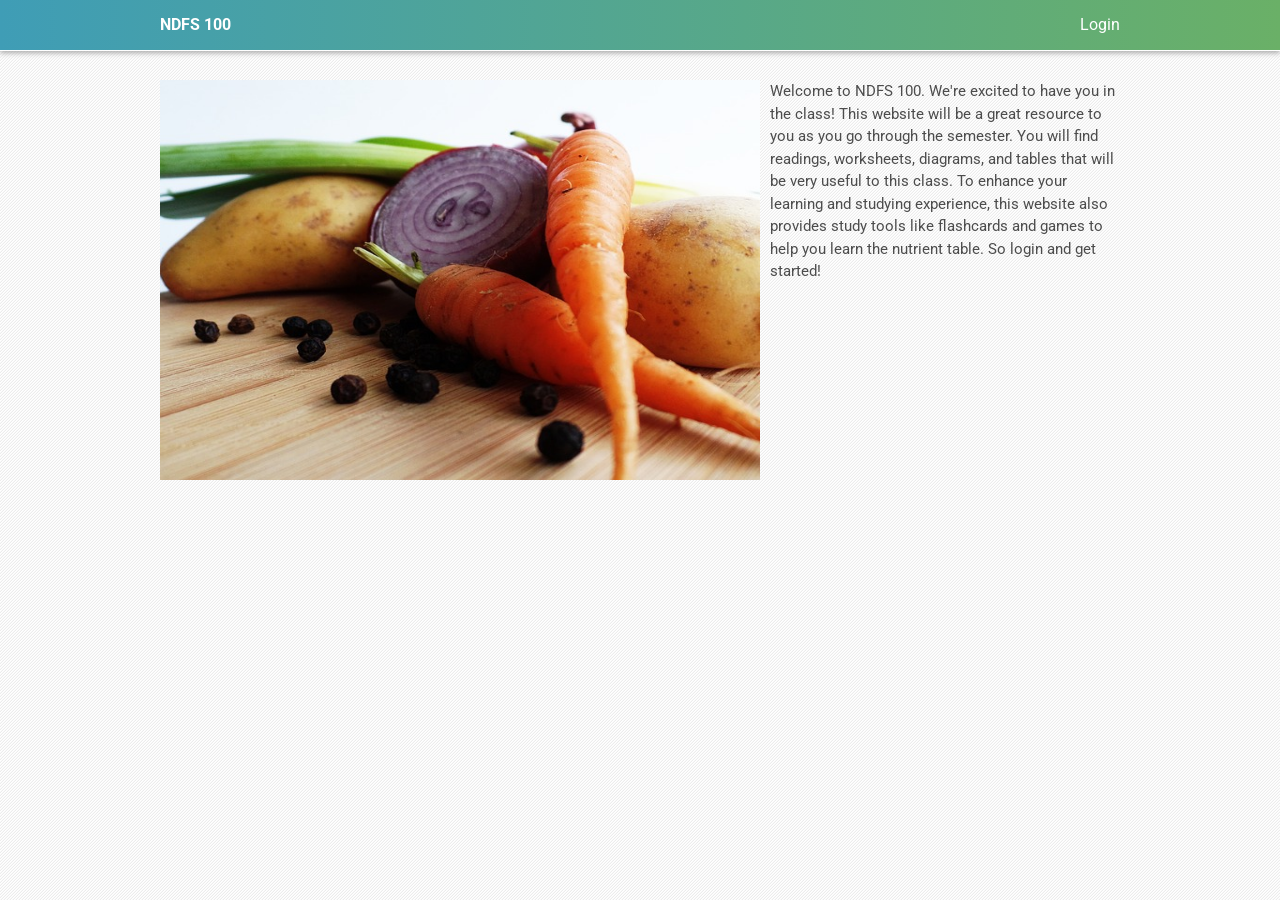
==== views/index.html @ 76935cf7 "Login and register modals: functionality and styling complete (I think).  See credentials.json for t" ====
<!DOCTYPE html>
<html>
<head>
	<title>NDFS 100</title>
	<link type="text/css" rel="stylesheet" href="../css/style.css" />
	<link type="text/css" rel="stylesheet/less" href="../css/page.less"/>
	<link type="text/css" rel="stylesheet/less" href="../css/login.less"/>

	<script src="../scripts/less.js-2.3.1/dist/less.min.js" type="text/javascript"></script>
	<script src="../scripts/login.js" type="text/javascript"></script>
	<link href='http://fonts.googleapis.com/css?family=Roboto:400,700,500' rel='stylesheet' type='text/css'>
</head>
<body>
	<div id="navBar">
		<div class="wrapper">
			<div id="logo" class="navLink">NDFS 100</div>
			<div id="loginContainer">
				<a id="login" onclick="displayLoginModal()">Login</a>
			</div>
		</div>
	</div>
	<div class="wrapper">
		<div id="content">
			<img src="../images/HomeVeggies.jpg" id="spashImage">
			<div id="splashText">
				<p>Welcome to NDFS 100. We're excited to have you in the class! This website will be a great resource to you as you go through the semester.  You will find readings, worksheets, diagrams, and tables that will be very useful to this class. To enhance your learning and studying experience, this website also provides study tools like flashcards and games to help you learn the nutrient table.  So login and get started! 
				</p>
			</div>
		</div>

	</div>
	<div id="loginModal">
		<h2 id="close-btn" onclick="hideModals()">&times</h2>
		<h2>Login</h2>
		<form id="login-frm">
			<input type="user" placeholder="Email"/>
			<input type="password" placeholder="Password"/>
		</form>
		<div class="btn-container">
			<div id="sign-up-btn" onclick="displayRegisterModal()">Sign Up</div>
			<div id="submit-btn" onclick="submitCredentials()">Sign In</div>
		</div>
	</div>
	<div id="registerModal">
		<h2 id="close-btn" onclick="hideModals()">&times</h2>
		<h2>Register</h2>
		<form id="register-frm">
			<input placeholder="Email"/>
			<input type="password" placeholder="Password"/>
			<input type="password" placeholder="Confirm Password"/>
		</form>
		<div class="btn-container">
			<div id="submit-btn" onclick="registerUser()">Sign Up</div>
		</div>
	</div>
	<div id="shadow" onclick="hideModals()"></div>
</body>
</html>
---- css/style.css ----
#spashImage{
	width: 600px;
	height: 400px;
	float: left;
	background-color: gray;
	margin-right: 10px;
}

#spashText{
	float: left;
}

#shadow{
	width: 100%;
	height: 100%;
	position: fixed;
	visibility: hidden;
	background-color: rgba(0,0,0,0.2);
	top:0;
	z-index: 2;
}

.blur {
	-webkit-filter: blur(10px);
	-moz-filter: blur(10px); 
	-o-filter: blur(10px);
	-ms-filter: blur(10px);
	filter: blur(10px);
}

.column{
	float:left;
	width: 300px;
	min-height: 500px;
	margin: 0 4px;
	padding: 5px;
}

.column a{
	display: block;
	text-decoration: none;
	padding:10px 0px;
	margin-bottom:1px;
	background: #e6e6e6;
	text-indent:20px;
	color: #4c4c4c;
}

#articleView{
	width: 65%;
	float: left;
}

#noteView{
	width: 32%;
	float: right;
}

.articleBlock{
	min-height: 500px;
	padding: 10px;
	border: 1px solid black;
}

#tableBlock{
	float: left;
	margin-right: 20px;
	margin-top: 18px;
	width:650px;
}

td{
	height: 100px;
	width: 110px;
}

#filterBlock{
	width: 290px;
	float: left;
}

#filterBlock div{
	border: 1px solid black;
	padding: 10px;
}

#flashcardBlock_right div{
	border: 1px solid black;
	margin-top: 10px;
	padding: 15px;
}

#flashcardBlock_right div a{
	margin-top: 10px;
}

#feedbackBlock{
	position: absolute;
	bottom: 0;
	right: 15px;
}

#feedbackBlock div{
	width: 100px;
	margin: 15px 0;
	border: 1px solid black;
}

#settings{
	background-color: white;
	z-index: 2;
	position: fixed;
	top: 50px;
	border: 1px solid black;
	padding: 15px;
}

#optionBlock{
	float: left;
	margin-left: 15px;
}

/*#matching a{
	display: block;
	border: 1px solid black;
	float: right;
	width: 100px;
	text-align: center;
	text-decoration: none;
}*/

/*#matching h2{
	display: inline;
}*/

/*#matching .column{
	border: none;
}

#matching .column:nth-child(3){
	border: 1px solid black;
	height: 507px;
	margin-top: 5px;
}*/
/*
.column .half_column{
	height: 250px;
	border: 1px solid black;
	margin-bottom: 15px;
}

.half_column strong{
	display: block;
	margin: 15px 0 0 15px;
}

.half_column .fact{
	margin-left: 5px;
}*/

/*.fact{
	margin-top:5px;
	width: 95%;
	border: 1px solid black;
}*/

/*.incorrect{
	background-color: #DDD;
}*/

#multipleChoiceBlock li{
	margin-top: 15px;
}

#multipleChoiceBlock .incorrect{
	color: red;
	background-color: white;
}

#multipleChoiceBlock .correct{
	color: green;
}

#multipleChoiceBlock #buttons{
	float: right;
}

#buttons a{
	display: block;
	float: left;
	color: black;
	border: 1px solid black;
	text-align: center;
	width: 100px;
	text-decoration: none;
}

#feedback{
	text-align: center;
	border: 1px solid black;
	margin: 15px 0;
	clear: both;
}
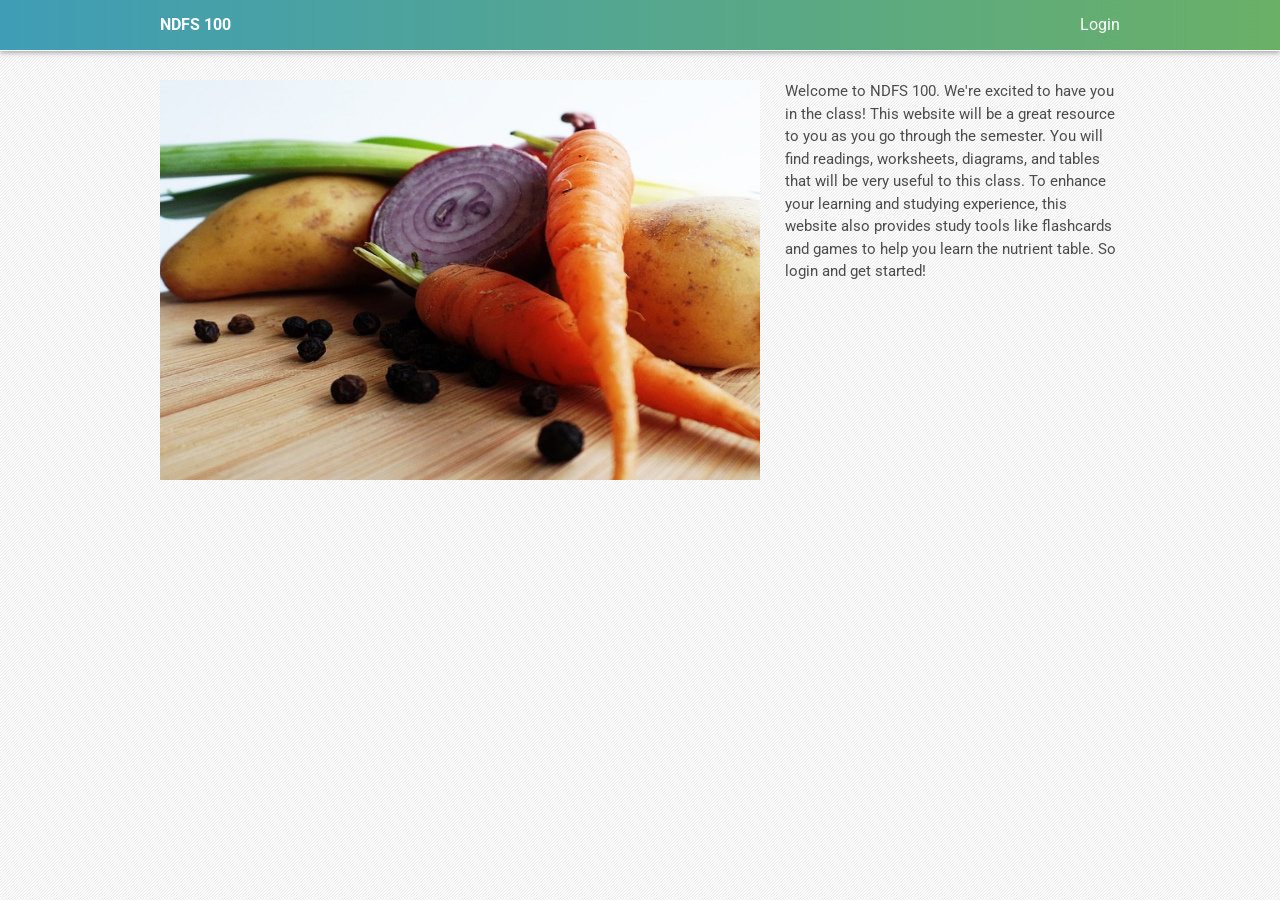
==== commit f95935a9: "Restyling of the filter block and settings modal." ====
--- a/views/index.html
+++ b/views/index.html
@@ -5,10 +5,11 @@
 	<link type="text/css" rel="stylesheet" href="../css/style.css" />
 	<link type="text/css" rel="stylesheet/less" href="../css/page.less"/>
 	<link type="text/css" rel="stylesheet/less" href="../css/login.less"/>
+	<link type='text/css' rel='stylesheet' href='http://fonts.googleapis.com/css?family=Roboto:400,700,500'>
 
 	<script src="../scripts/less.js-2.3.1/dist/less.min.js" type="text/javascript"></script>
 	<script src="../scripts/login.js" type="text/javascript"></script>
-	<link href='http://fonts.googleapis.com/css?family=Roboto:400,700,500' rel='stylesheet' type='text/css'>
+	
 </head>
 <body>
 	<div id="navBar">
@@ -30,7 +31,7 @@
 
 	</div>
 	<div id="loginModal">
-		<h2 id="close-btn" onclick="hideModals()">&times</h2>
+		<h2 id="close-btn" onclick="hideModals()">&times;</h2>
 		<h2>Login</h2>
 		<form id="login-frm">
 			<input type="user" placeholder="Email"/>
@@ -42,7 +43,7 @@
 		</div>
 	</div>
 	<div id="registerModal">
-		<h2 id="close-btn" onclick="hideModals()">&times</h2>
+		<h2 id="close-btn" onclick="hideModals()">&times;</h2>
 		<h2>Register</h2>
 		<form id="register-frm">
 			<input placeholder="Email"/>
--- a/css/style.css
+++ b/css/style.css
@@ -3,7 +3,7 @@
 	height: 400px;
 	float: left;
 	background-color: gray;
-	margin-right: 10px;
+	margin-right: 25px;
 }
 
 #spashText{
@@ -26,72 +26,6 @@
 	-o-filter: blur(10px);
 	-ms-filter: blur(10px);
 	filter: blur(10px);
-}
-
-.column{
-	float:left;
-	width: 300px;
-	min-height: 500px;
-	margin: 0 4px;
-	padding: 5px;
-}
-
-.column a{
-	display: block;
-	text-decoration: none;
-	padding:10px 0px;
-	margin-bottom:1px;
-	background: #e6e6e6;
-	text-indent:20px;
-	color: #4c4c4c;
-}
-
-#articleView{
-	width: 65%;
-	float: left;
-}
-
-#noteView{
-	width: 32%;
-	float: right;
-}
-
-.articleBlock{
-	min-height: 500px;
-	padding: 10px;
-	border: 1px solid black;
-}
-
-#tableBlock{
-	float: left;
-	margin-right: 20px;
-	margin-top: 18px;
-	width:650px;
-}
-
-td{
-	height: 100px;
-	width: 110px;
-}
-
-#filterBlock{
-	width: 290px;
-	float: left;
-}
-
-#filterBlock div{
-	border: 1px solid black;
-	padding: 10px;
-}
-
-#flashcardBlock_right div{
-	border: 1px solid black;
-	margin-top: 10px;
-	padding: 15px;
-}
-
-#flashcardBlock_right div a{
-	margin-top: 10px;
 }
 
 #feedbackBlock{
@@ -120,71 +54,6 @@
 	margin-left: 15px;
 }
 
-/*#matching a{
-	display: block;
-	border: 1px solid black;
-	float: right;
-	width: 100px;
-	text-align: center;
-	text-decoration: none;
-}*/
-
-/*#matching h2{
-	display: inline;
-}*/
-
-/*#matching .column{
-	border: none;
-}
-
-#matching .column:nth-child(3){
-	border: 1px solid black;
-	height: 507px;
-	margin-top: 5px;
-}*/
-/*
-.column .half_column{
-	height: 250px;
-	border: 1px solid black;
-	margin-bottom: 15px;
-}
-
-.half_column strong{
-	display: block;
-	margin: 15px 0 0 15px;
-}
-
-.half_column .fact{
-	margin-left: 5px;
-}*/
-
-/*.fact{
-	margin-top:5px;
-	width: 95%;
-	border: 1px solid black;
-}*/
-
-/*.incorrect{
-	background-color: #DDD;
-}*/
-
-#multipleChoiceBlock li{
-	margin-top: 15px;
-}
-
-#multipleChoiceBlock .incorrect{
-	color: red;
-	background-color: white;
-}
-
-#multipleChoiceBlock .correct{
-	color: green;
-}
-
-#multipleChoiceBlock #buttons{
-	float: right;
-}
-
 #buttons a{
 	display: block;
 	float: left;
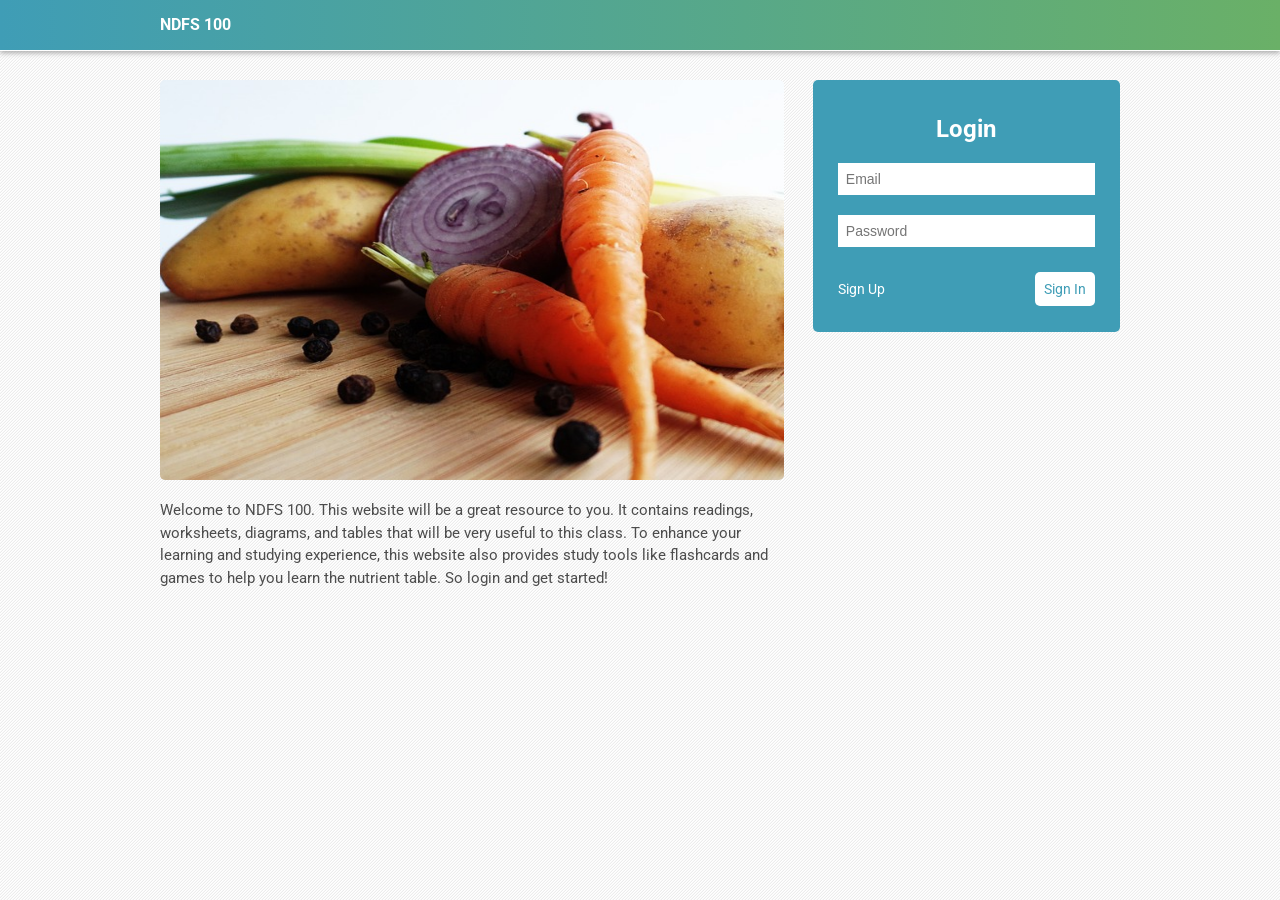
==== commit 8c3023ec: "Re-designed the home/landing page. Fixes issue #28." ====
--- a/views/index.html
+++ b/views/index.html
@@ -11,49 +11,48 @@
 	<script src="../scripts/login.js" type="text/javascript"></script>
 	
 </head>
-<body>
+<body style="overflow: hidden">
+	<div class="wrapper">
+		<div id="content">
+			<div id="splashLeft">
+				<img src="../images/HomeVeggies.jpg" id="splashImage">
+				<p>Welcome to NDFS 100. This website will be a great resource to you. It contains readings, worksheets, diagrams, and tables that will be very useful to this class. To enhance your learning and studying experience, this website also provides study tools like flashcards and games to help you learn the nutrient table.  So login and get started! 
+				</p>
+			</div>
+			<div id="splashRight">
+				<div id="loginBlock">
+					<h2>Login</h2>
+					<form id="login-frm">
+						<input type="user" placeholder="Email"/>
+						<input type="password" placeholder="Password"/>
+					</form>
+					<div class="btn-container">
+						<div class="other-block-btn" onclick="displayRegisterBlock()">Sign Up</div>
+						<div id="submit-btn" onclick="submitCredentials()">Sign In</div>
+					</div>
+				</div>
+				<div id="registerBlock">
+					<h2>Register</h2>
+					<form id="register-frm">
+						<input placeholder="Email"/>
+						<input type="password" placeholder="Password"/>
+						<input type="password" placeholder="Confirm Password"/>
+					</form>
+					<div class="btn-container">
+						<div class="other-block-btn" onclick="displayLoginBlock()">Already Registered?</div>
+						<div id="submit-btn" onclick="registerUser()">Sign Up</div>
+					</div>
+				</div>
+			</div>
+		</div>
+	</div>
+
 	<div id="navBar">
 		<div class="wrapper">
 			<div id="logo" class="navLink">NDFS 100</div>
 			<div id="loginContainer">
-				<a id="login" onclick="displayLoginModal()">Login</a>
 			</div>
 		</div>
 	</div>
-	<div class="wrapper">
-		<div id="content">
-			<img src="../images/HomeVeggies.jpg" id="spashImage">
-			<div id="splashText">
-				<p>Welcome to NDFS 100. We're excited to have you in the class! This website will be a great resource to you as you go through the semester.  You will find readings, worksheets, diagrams, and tables that will be very useful to this class. To enhance your learning and studying experience, this website also provides study tools like flashcards and games to help you learn the nutrient table.  So login and get started! 
-				</p>
-			</div>
-		</div>
-
-	</div>
-	<div id="loginModal">
-		<h2 id="close-btn" onclick="hideModals()">&times;</h2>
-		<h2>Login</h2>
-		<form id="login-frm">
-			<input type="user" placeholder="Email"/>
-			<input type="password" placeholder="Password"/>
-		</form>
-		<div class="btn-container">
-			<div id="sign-up-btn" onclick="displayRegisterModal()">Sign Up</div>
-			<div id="submit-btn" onclick="submitCredentials()">Sign In</div>
-		</div>
-	</div>
-	<div id="registerModal">
-		<h2 id="close-btn" onclick="hideModals()">&times;</h2>
-		<h2>Register</h2>
-		<form id="register-frm">
-			<input placeholder="Email"/>
-			<input type="password" placeholder="Password"/>
-			<input type="password" placeholder="Confirm Password"/>
-		</form>
-		<div class="btn-container">
-			<div id="submit-btn" onclick="registerUser()">Sign Up</div>
-		</div>
-	</div>
-	<div id="shadow" onclick="hideModals()"></div>
 </body>
 </html>
--- a/css/style.css
+++ b/css/style.css
@@ -1,14 +1,3 @@
-#spashImage{
-	width: 600px;
-	height: 400px;
-	float: left;
-	background-color: gray;
-	margin-right: 25px;
-}
-
-#spashText{
-	float: left;
-}
 
 #shadow{
 	width: 100%;
@@ -26,18 +15,6 @@
 	-o-filter: blur(10px);
 	-ms-filter: blur(10px);
 	filter: blur(10px);
-}
-
-#feedbackBlock{
-	position: absolute;
-	bottom: 0;
-	right: 15px;
-}
-
-#feedbackBlock div{
-	width: 100px;
-	margin: 15px 0;
-	border: 1px solid black;
 }
 
 #settings{
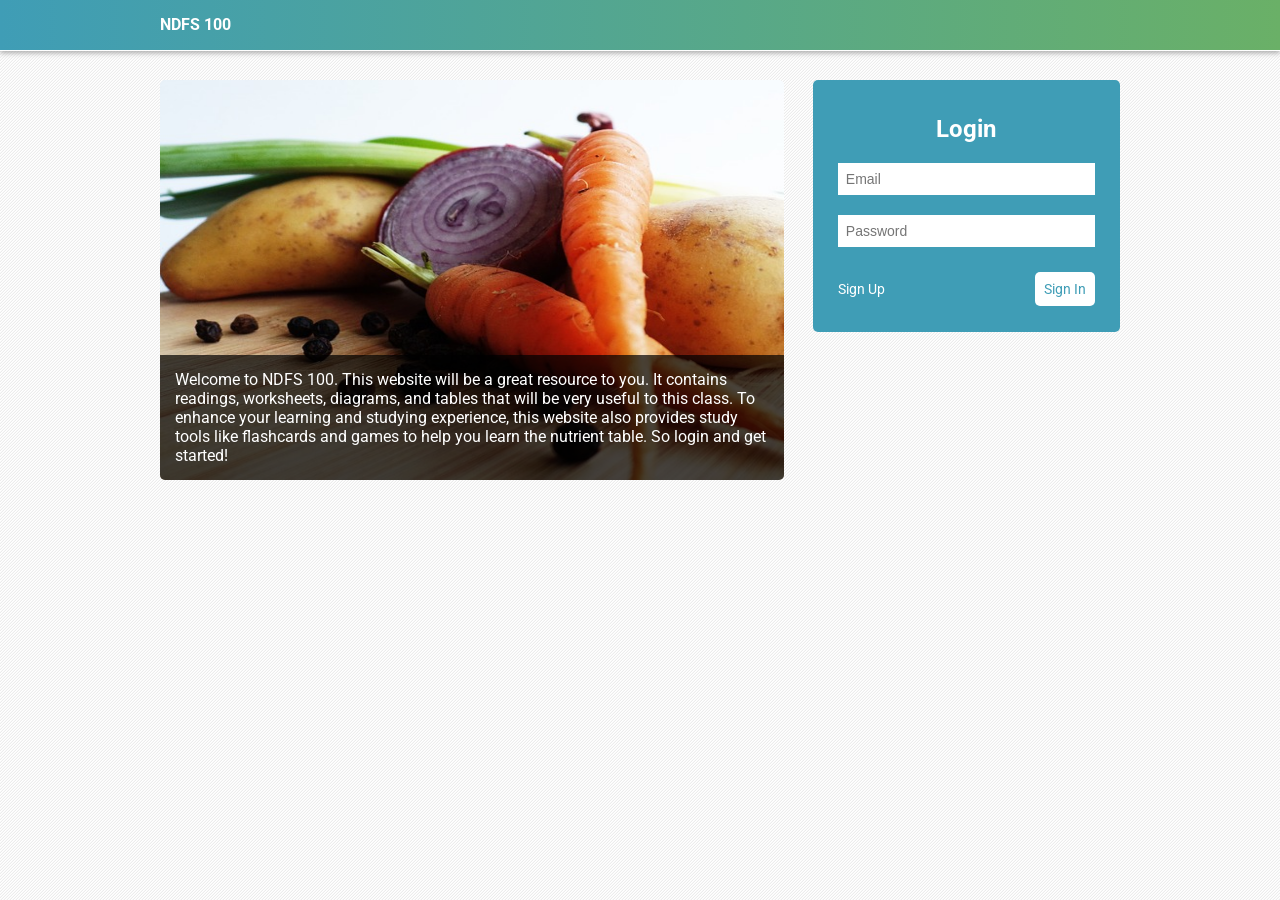
==== commit 1e616922: "fixed landing page" ====
--- a/views/index.html
+++ b/views/index.html
@@ -16,8 +16,8 @@
 		<div id="content">
 			<div id="splashLeft">
 				<img src="../images/HomeVeggies.jpg" id="splashImage">
-				<p>Welcome to NDFS 100. This website will be a great resource to you. It contains readings, worksheets, diagrams, and tables that will be very useful to this class. To enhance your learning and studying experience, this website also provides study tools like flashcards and games to help you learn the nutrient table.  So login and get started! 
-				</p>
+				<div>Welcome to NDFS 100. This website will be a great resource to you. It contains readings, worksheets, diagrams, and tables that will be very useful to this class. To enhance your learning and studying experience, this website also provides study tools like flashcards and games to help you learn the nutrient table.  So login and get started! 
+				</div>
 			</div>
 			<div id="splashRight">
 				<div id="loginBlock">
@@ -50,7 +50,7 @@
 	<div id="navBar">
 		<div class="wrapper">
 			<div id="logo" class="navLink">NDFS 100</div>
-			<div id="loginContainer">
+			<div id="loginContainer" id="logoExt">
 			</div>
 		</div>
 	</div>
--- a/css/style.css
+++ b/css/style.css
@@ -1,13 +1,5 @@
 
-#shadow{
-	width: 100%;
-	height: 100%;
-	position: fixed;
-	visibility: hidden;
-	background-color: rgba(0,0,0,0.2);
-	top:0;
-	z-index: 2;
-}
+
 
 .blur {
 	-webkit-filter: blur(10px);
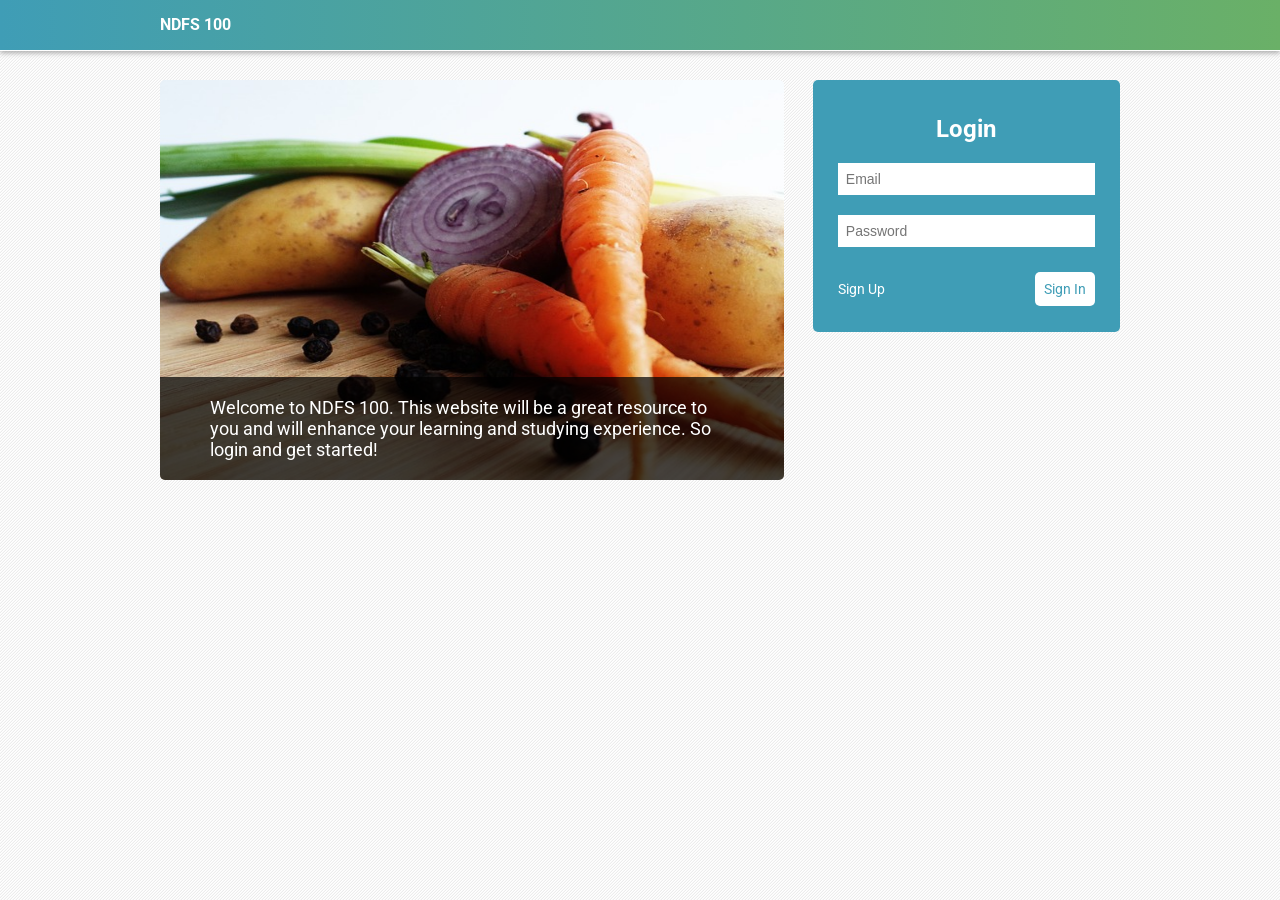
==== commit 7aa50152: "Final styling on the home page." ====
--- a/views/index.html
+++ b/views/index.html
@@ -16,7 +16,8 @@
 		<div id="content">
 			<div id="splashLeft">
 				<img src="../images/HomeVeggies.jpg" id="splashImage">
-				<div>Welcome to NDFS 100. This website will be a great resource to you. It contains readings, worksheets, diagrams, and tables that will be very useful to this class. To enhance your learning and studying experience, this website also provides study tools like flashcards and games to help you learn the nutrient table.  So login and get started! 
+				<div id="splashText">
+					Welcome to NDFS 100. This website will be a great resource to you and will enhance your learning and studying experience. So login and get started!
 				</div>
 			</div>
 			<div id="splashRight">
